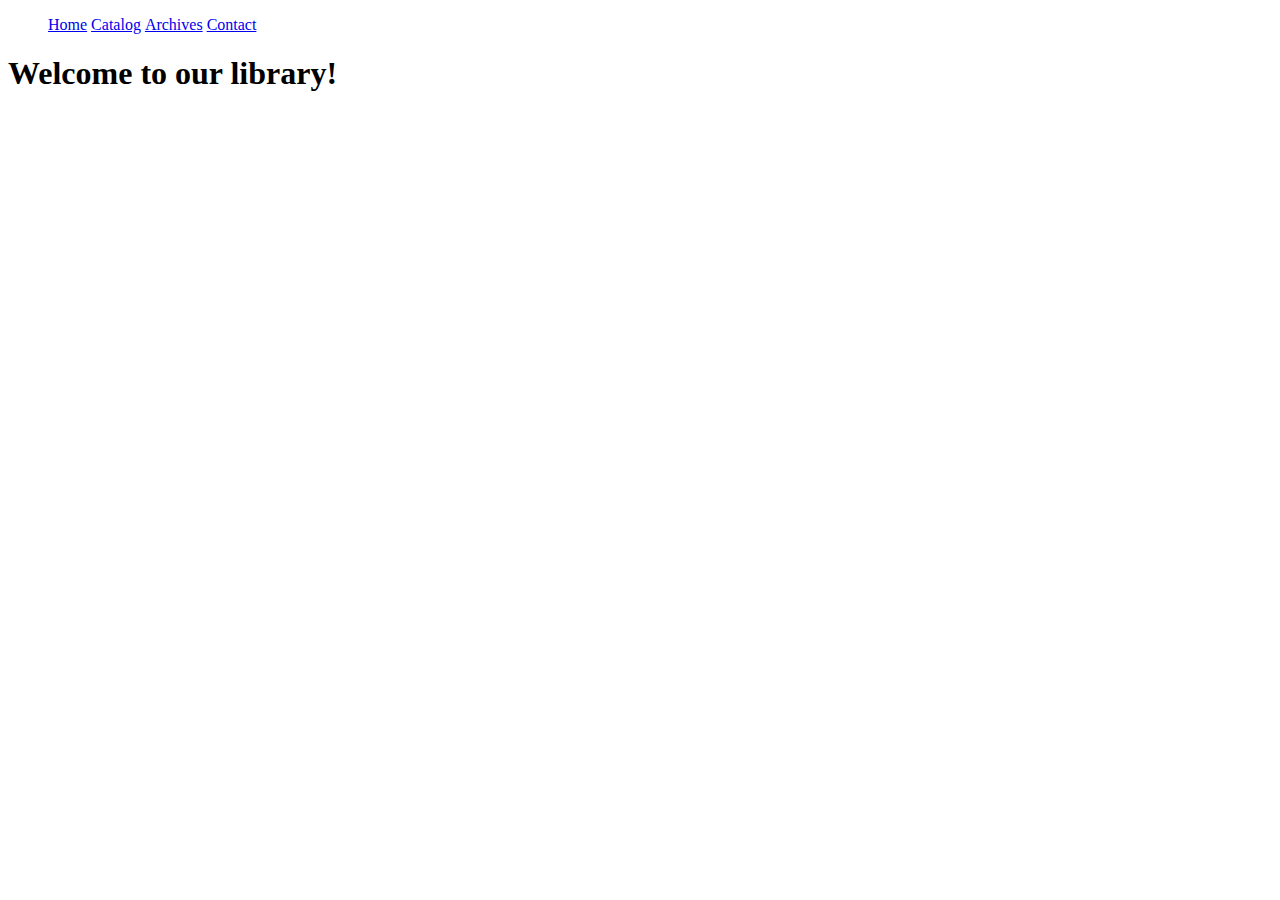
==== pages/index.html @ b173ddee "nav working" ====
<!DOCTYPE html>
<html lang="en">
  <head>
    <meta charset="UTF-8" />
    <meta name="viewport" content="width=device-width, initial-scale=1.0" />
    <title>Old Html Library</title>
    <style>
      html {
        scroll-behavior: smooth;
      }
    </style>
  </head>
  <body>
    <header>
      <nav>
        <ul>
          <a href="index.html">Home</a
          >&nbsp;<a href="catalog.html">Catalog</a
          >&nbsp;<a href="archives.html">Archives</a
          >&nbsp;<a href="contact.html">Contact</a>
        </ul>
      </nav>
      <h1>Welcome to our library!</h1>
    </header>

    <main>
      <section></section>
      <section></section>
      <section></section>
      <section></section>
    </main>
  </body>
</html>
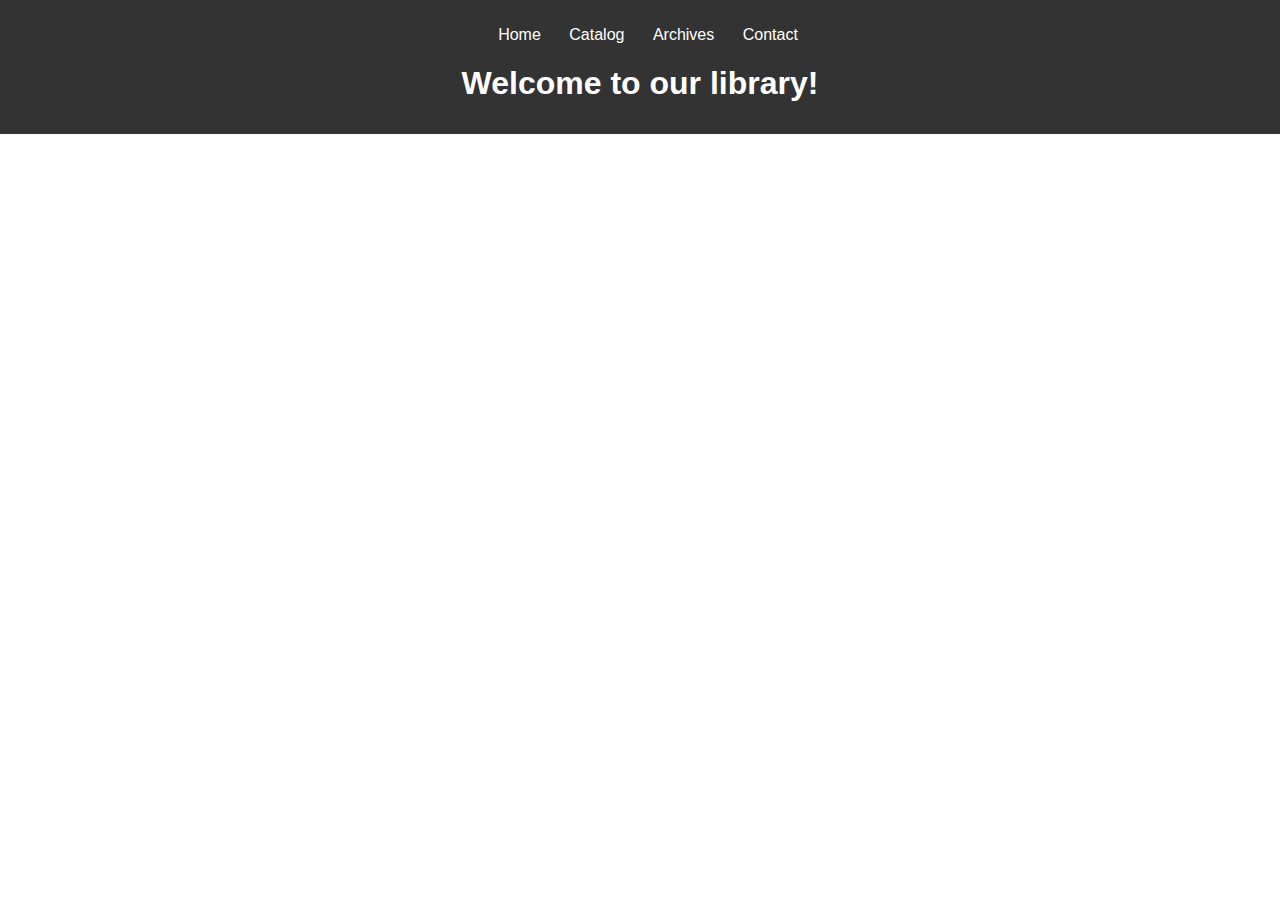
==== commit 5fcf7a62: "multi pages" ====
--- a/pages/index.html
+++ b/pages/index.html
@@ -4,11 +4,7 @@
     <meta charset="UTF-8" />
     <meta name="viewport" content="width=device-width, initial-scale=1.0" />
     <title>Old Html Library</title>
-    <style>
-      html {
-        scroll-behavior: smooth;
-      }
-    </style>
+    <link rel="stylesheet" href="../style/style.css" />
   </head>
   <body>
     <header>
--- a/style/style.css
+++ b/style/style.css
@@ -0,0 +1,23 @@
+html {
+  scroll-behavior: smooth;
+}
+body {
+  font-family: Arial, Helvetica, sans-serif;
+  margin: 0;
+  padding: 0;
+  box-sizing: border-box;
+}
+header {
+  background-color: #333;
+  color: #fff;
+  padding: 10px;
+  text-align: center;
+}
+a {
+  color: #fff;
+  text-decoration: none;
+  margin-right: 1.5rem;
+}
+a:hover {
+  color: rgb(190, 216, 240);
+}
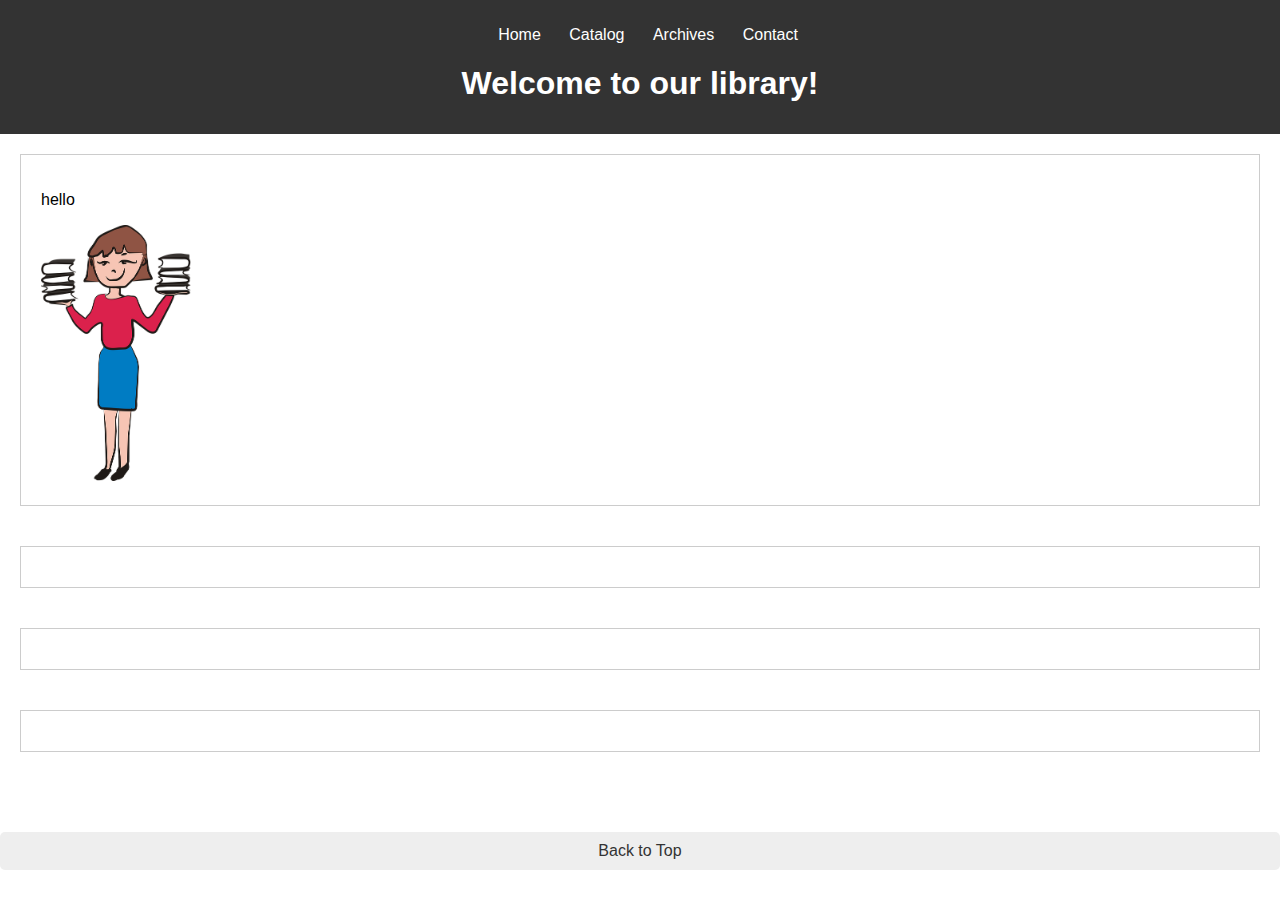
==== commit 188bfaa3: "back to top button" ====
--- a/pages/index.html
+++ b/pages/index.html
@@ -7,7 +7,7 @@
     <link rel="stylesheet" href="../style/style.css" />
   </head>
   <body>
-    <header>
+    <header id="top">
       <nav>
         <ul>
           <a href="index.html">Home</a
@@ -20,10 +20,14 @@
     </header>
 
     <main>
-      <section></section>
+      <section>
+        <p>hello</p>
+        <img src="../images/image1.png" alt="" />
+      </section>
       <section></section>
       <section></section>
       <section></section>
     </main>
+    <a href="#top" class="back-to-top">Back to Top</a>
   </body>
 </html>
--- a/style/style.css
+++ b/style/style.css
@@ -21,3 +21,25 @@
 a:hover {
   color: rgb(190, 216, 240);
 }
+a.back-to-top {
+  display: block;
+  text-align: center;
+  margin: 20px 0;
+  text-decoration: none;
+  color: #333;
+  background-color: #eee;
+  padding: 10px;
+  border-radius: 5px;
+}
+main {
+  padding: 20px;
+}
+section {
+  margin-bottom: 40px;
+  border: 1px solid #ccc;
+  padding: 20px;
+}
+
+img {
+  width: 150px;
+}
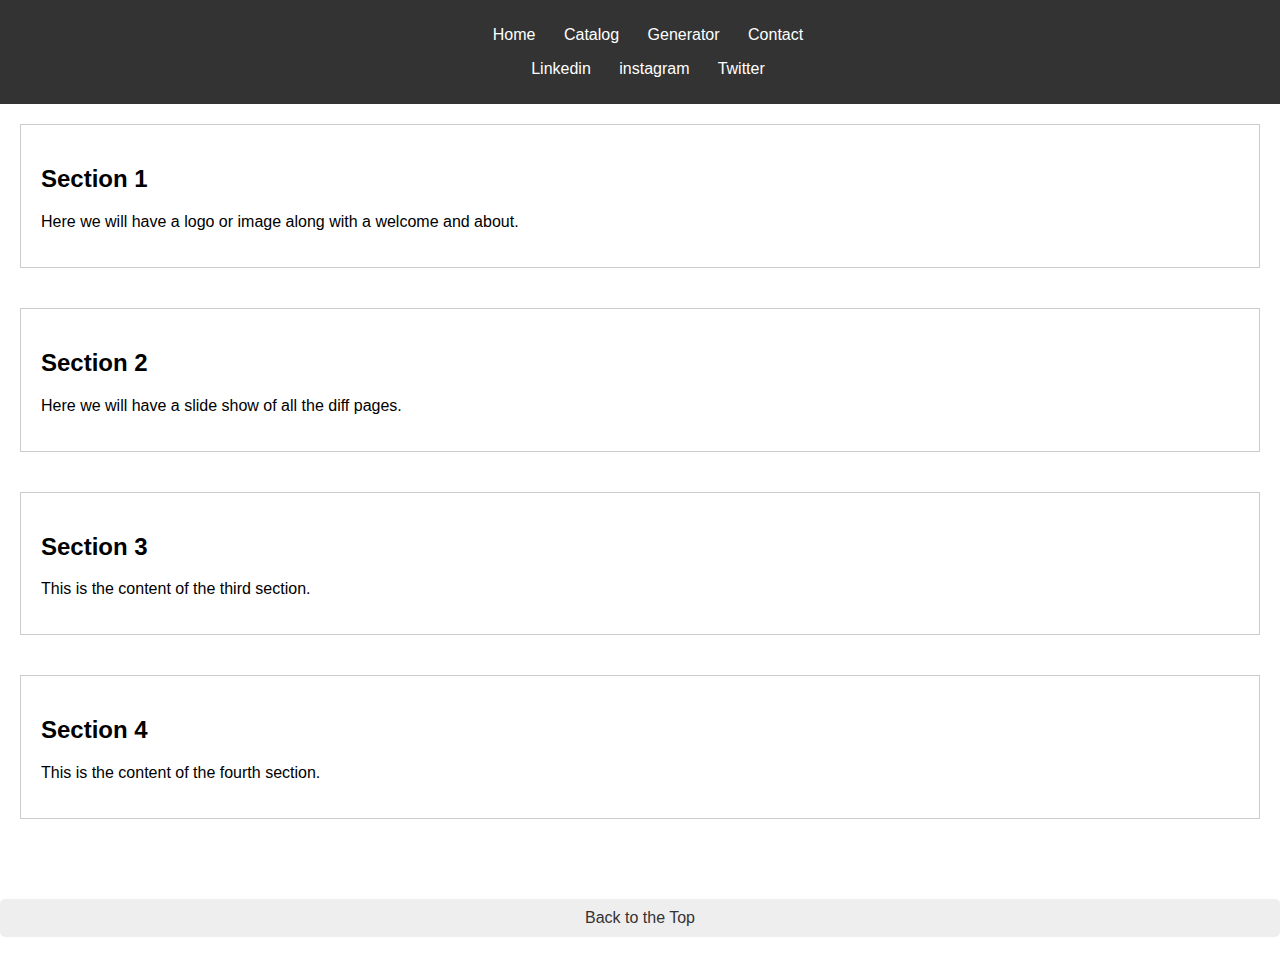
==== commit 62d3246d: "button message" ====
--- a/pages/index.html
+++ b/pages/index.html
@@ -12,22 +12,44 @@
         <ul>
           <a href="index.html">Home</a
           >&nbsp;<a href="catalog.html">Catalog</a
-          >&nbsp;<a href="archives.html">Archives</a
+          >&nbsp;<a href="archives.html">Generator</a
           >&nbsp;<a href="contact.html">Contact</a>
         </ul>
       </nav>
-      <h1>Welcome to our library!</h1>
+      <nav>
+        <ul>
+          <a href="">Linkedin</a>
+          <a href="">instagram</a>
+          <a href="">Twitter</a>
+        </ul>
+      </nav>
     </header>
 
     <main>
       <section>
-        <p>hello</p>
-        <img src="../images/image1.png" alt="" />
+        <!-- Content for the first section -->
+        <h2>Section 1</h2>
+        <p>Here we will have a logo or image along with a welcome and about.</p>
       </section>
-      <section></section>
-      <section></section>
-      <section></section>
+
+      <section>
+        <!-- Content for the second section -->
+        <h2>Section 2</h2>
+        <p>Here we will have a slide show of all the diff pages.</p>
+      </section>
+
+      <section>
+        <!-- Content for the third section -->
+        <h2>Section 3</h2>
+        <p>This is the content of the third section.</p>
+      </section>
+
+      <section>
+        <!-- Content for the fourth section -->
+        <h2>Section 4</h2>
+        <p>This is the content of the fourth section.</p>
+      </section>
     </main>
-    <a href="#top" class="back-to-top">Back to Top</a>
+    <a href="#top" class="back-to-top">Back to the Top</a>
   </body>
 </html>
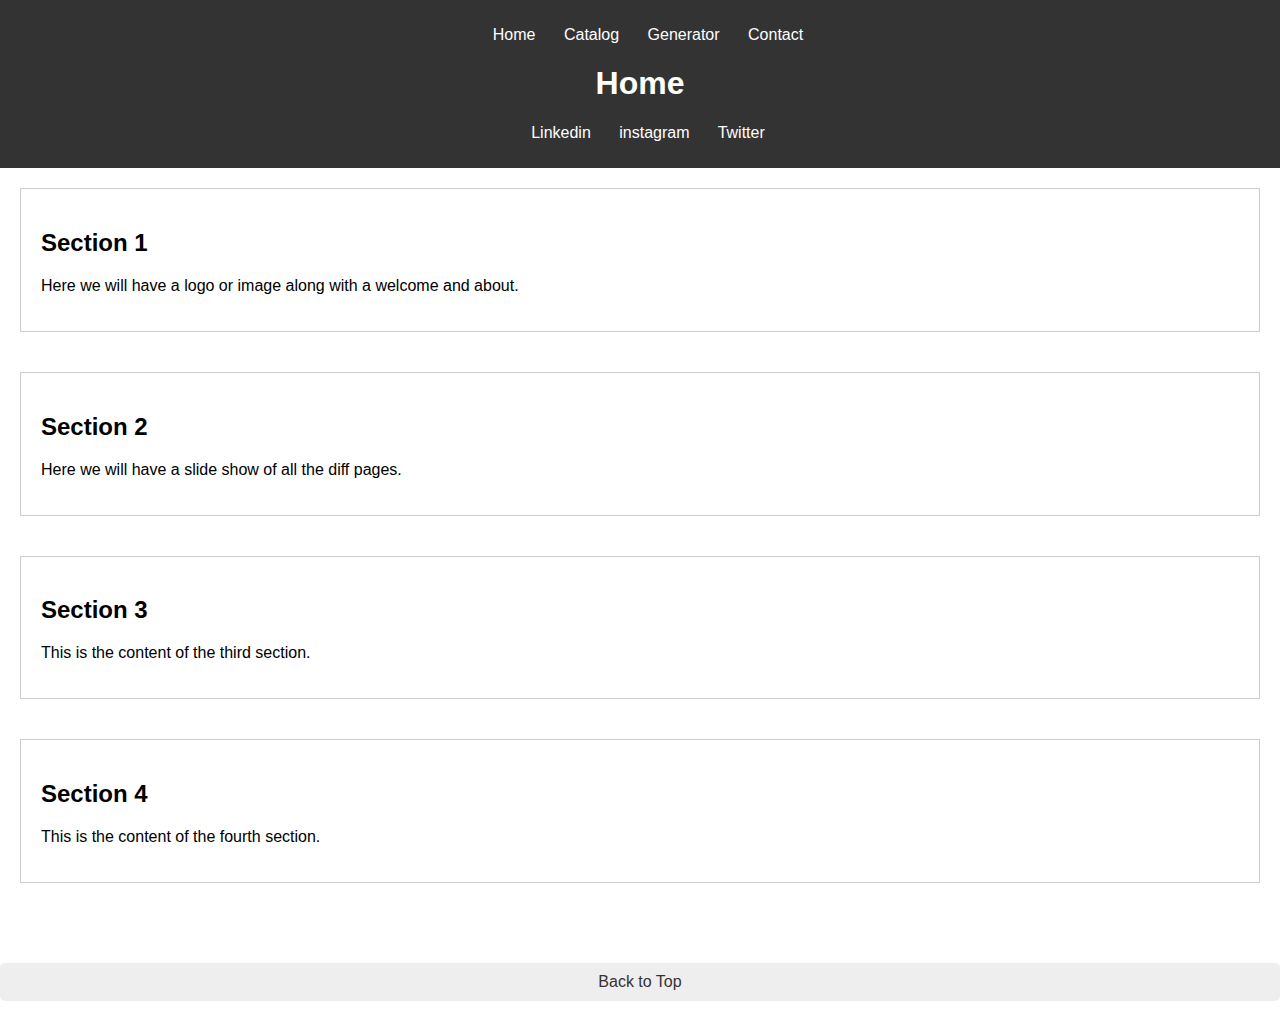
==== commit daf8752d: "home page" ====
--- a/pages/index.html
+++ b/pages/index.html
@@ -16,6 +16,7 @@
           >&nbsp;<a href="contact.html">Contact</a>
         </ul>
       </nav>
+      <h1>Home</h1>
       <nav>
         <ul>
           <a href="">Linkedin</a>
@@ -50,6 +51,7 @@
         <p>This is the content of the fourth section.</p>
       </section>
     </main>
-    <a href="#top" class="back-to-top">Back to the Top</a>
+    <a href="#top" class="back-to-top">Back to Top</a>
   </body>
+  
 </html>
